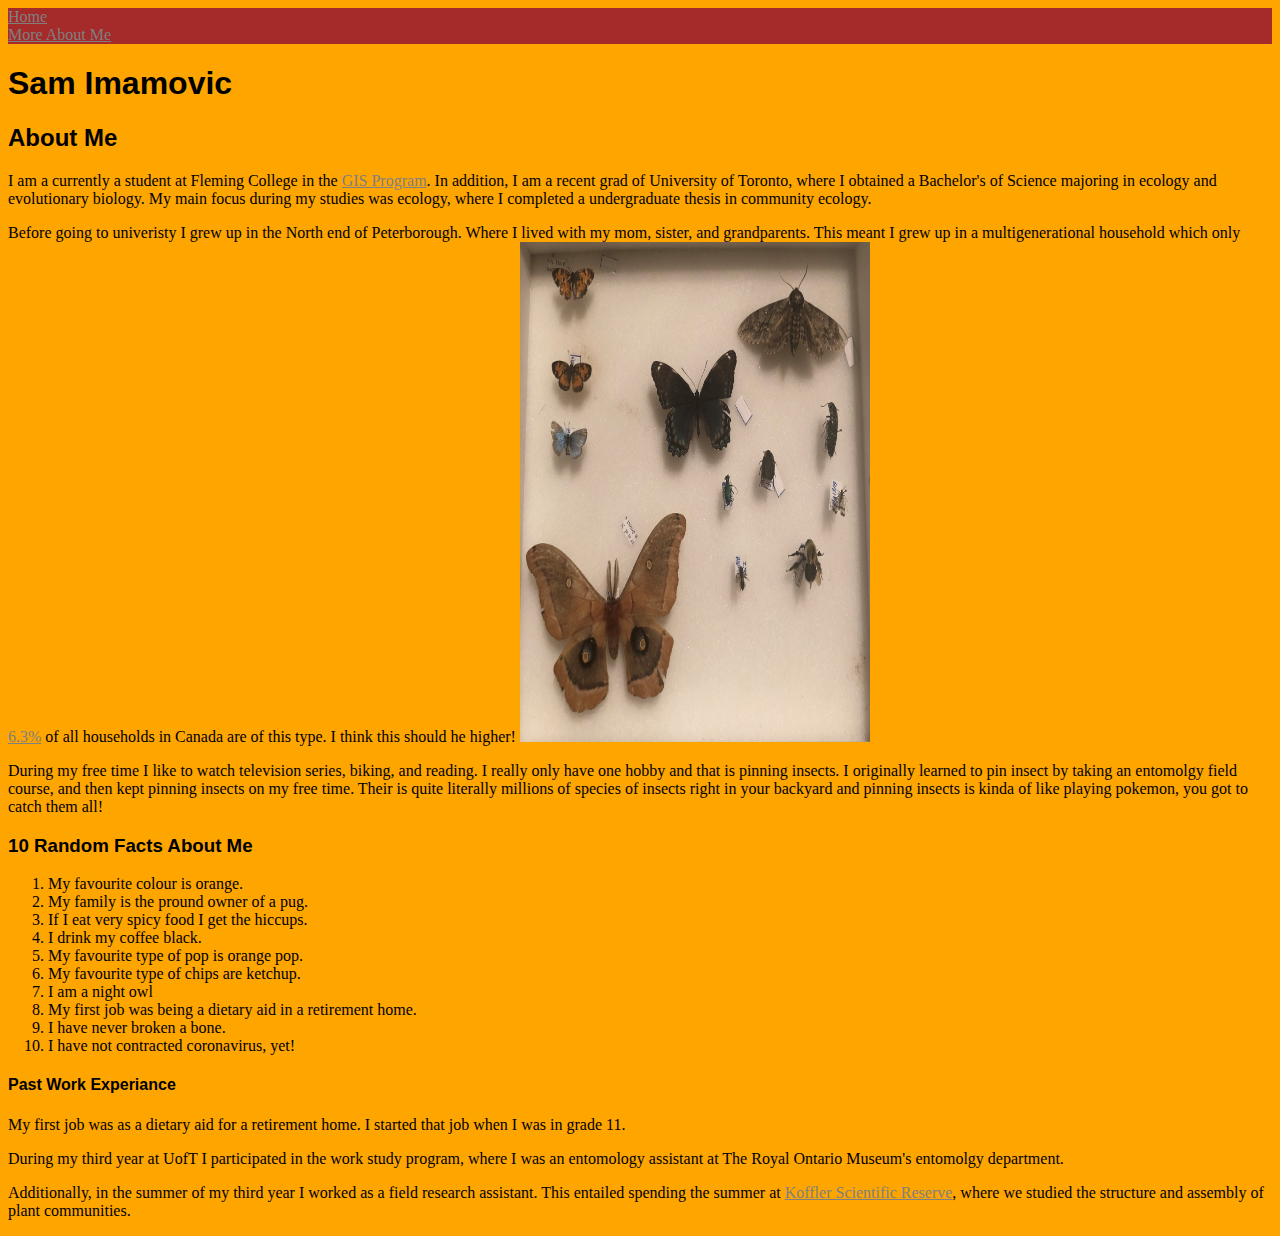
==== index.html @ 1cf83011 "Update index.html" ====
<!DOCTYPE html>
<html>
<head>
<meta name="viewport" content="width=device-width, initial-scale=1.0">
<link rel="stylesheet" href="mystyle.css"> 
  <title>Sam Imamovic</title>
  
</head>
<body>
<ul id="NavBar">
  <li><a href=index.html>Home</a></li>
  <li><a href=/pagetwo.html>More About Me</a></li>
</ul>

<h1 class="Title"> Sam Imamovic </h1>
  
<h2 class="Title"> About Me </h2> 

<p>I am a currently a student at Fleming College in the <a href="https://flemingcollege.ca/programs/geographic-information-systems-applications-specialist">GIS Program</a>. In addition, I am a recent grad of University of Toronto, where I obtained a Bachelor's of Science majoring in ecology and evolutionary biology. My main focus during my studies was ecology, where I completed a undergraduate thesis in community ecology. </p>  
  
<p> Before going to univeristy I grew up in the North end of Peterborough. Where I lived with my mom, sister, and grandparents. This meant I grew up in a multigenerational household which only <a href="https://www150.statcan.gc.ca/n1/pub/89-28-0001/2018001/article/00011-eng.htm?wbdisable=true">6.3%</a> of all households in Canada are of this type. I think this should he higher!  

<img id= "ImageOne" src="/ImageOne.JPG" alt="Pinned Insects"width="350" height="500">
  
<p> During my free time I like to watch television series, biking, and reading. I really only have one hobby and that is pinning insects. I originally learned to pin insect by taking an entomolgy field course, and then kept pinning insects on my free time. Their is quite literally millions of species of insects right in your backyard and pinning insects is kinda of like playing pokemon, you got to catch them all! </p>
 
<h3 class="Title"> 10 Random Facts About Me </h3>
  
  <ol>
    <li> My favourite colour is orange.</li>
    <li> My family is the pround owner of a pug.</li>
    <li> If I eat very spicy food I get the hiccups.</li>
    <li> I drink my coffee black. </li>
    <li> My favourite type of pop is orange pop. </li>
    <li> My favourite type of chips are ketchup. </li> 
    <li> I am a night owl</li>
    <li> My first job was being a dietary aid in a retirement home.</li>
    <li> I have never broken a bone.</li>
    <li> I have not contracted coronavirus, yet!</li>
  </ol>

<h4 class="Title"> Past Work Experiance </h4>
  
<p> My first job was as a dietary aid for a retirement home. I started that job when I was in grade 11. </p>
  
<p>During my third year at UofT I participated in the work study program, where I was an entomology assistant at The Royal Ontario Museum's entomolgy department. </p>
  
<p> Additionally, in the summer of my third year I worked as a field research assistant. This entailed spending the summer at <a href="https://ksr.utoronto.ca/about-us/">Koffler Scientific Reserve</a>, where we studied the structure and assembly of plant communities. </p>
  
</body>
</html>
---- mystyle.css ----
#NavBar {
  list-style-type: none;
  margin: 0;
  padding: 0;
} 

#NavBar li a {
  display: block;
  background-color: brown;
}

body {
  background-color: orange;
}

.Title {
  font-family: Arial, Helvetica, sans-serif
}

p {
  font-family: "Times New Roman", Times, serif
}

a:link {
  color: gray;
}

a:visited {
  color: black;
  text-decoration: none;
}

a:hover {
  color: yellow;
}

a:active {
  color: orange;
}

table {
  border-collapse: collapse;
}

table, th, td {
  border: 2px solid black;
}

table {
  width: 50%;
}

th { 
  text-align: left;
}

tr:hover {background-color: yellow;}

ul.ShowList {
  list-style-type: circle;
}
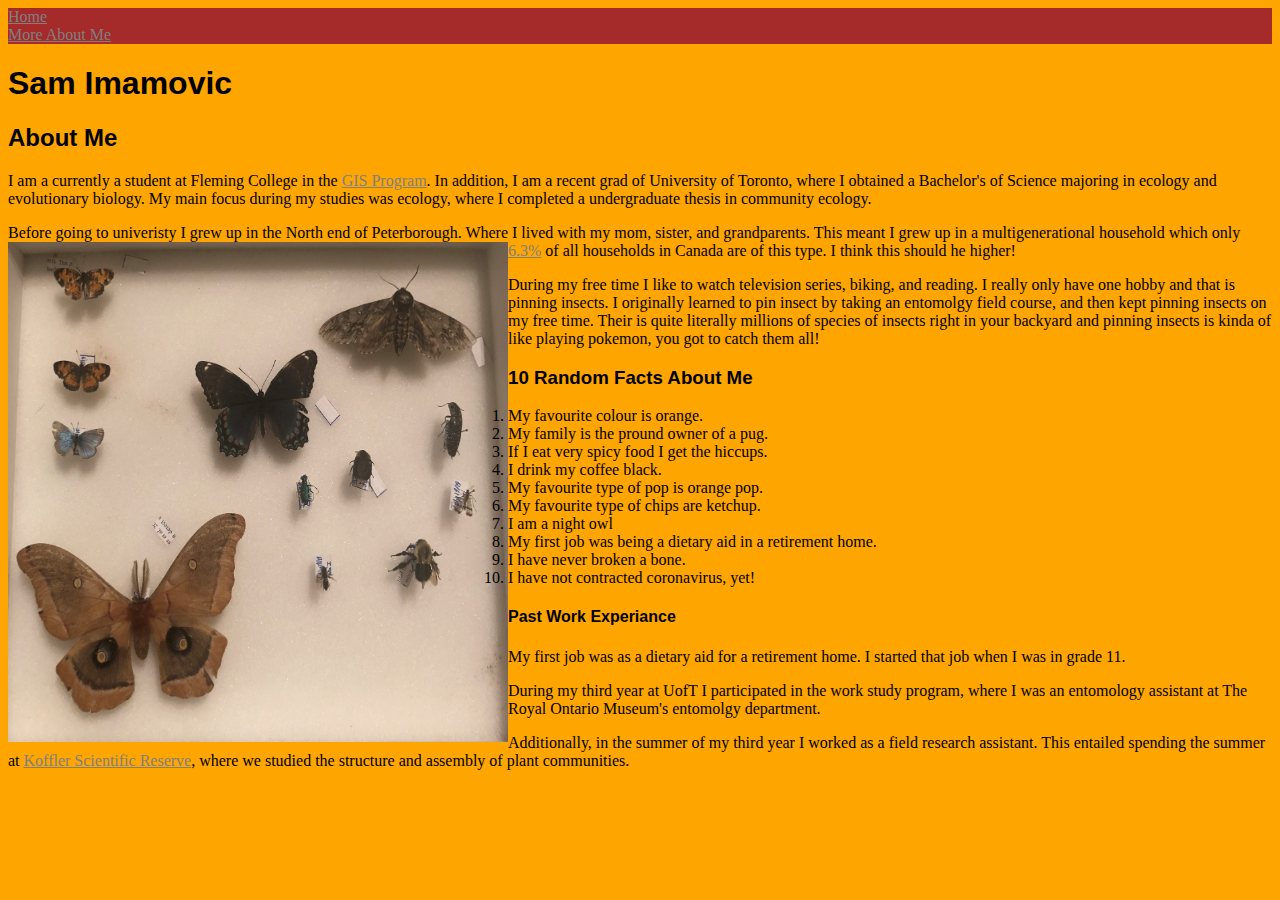
==== commit b35c1c3f: "Update index.html" ====
--- a/index.html
+++ b/index.html
@@ -20,7 +20,7 @@
   
 <p> Before going to univeristy I grew up in the North end of Peterborough. Where I lived with my mom, sister, and grandparents. This meant I grew up in a multigenerational household which only <a href="https://www150.statcan.gc.ca/n1/pub/89-28-0001/2018001/article/00011-eng.htm?wbdisable=true">6.3%</a> of all households in Canada are of this type. I think this should he higher!  
 
-<img id= "ImageOne" src="/ImageOne.JPG" alt="Pinned Insects"width="350" height="500">
+<img id= "ImageOne" src="/ImageOne.JPG" alt="Pinned Insects"width="500" height="500">
   
 <p> During my free time I like to watch television series, biking, and reading. I really only have one hobby and that is pinning insects. I originally learned to pin insect by taking an entomolgy field course, and then kept pinning insects on my free time. Their is quite literally millions of species of insects right in your backyard and pinning insects is kinda of like playing pokemon, you got to catch them all! </p>
  
--- a/mystyle.css
+++ b/mystyle.css
@@ -59,3 +59,7 @@
 ul.ShowList {
   list-style-type: circle;
 }
+
+#ImageOne {
+  float: left;
+}
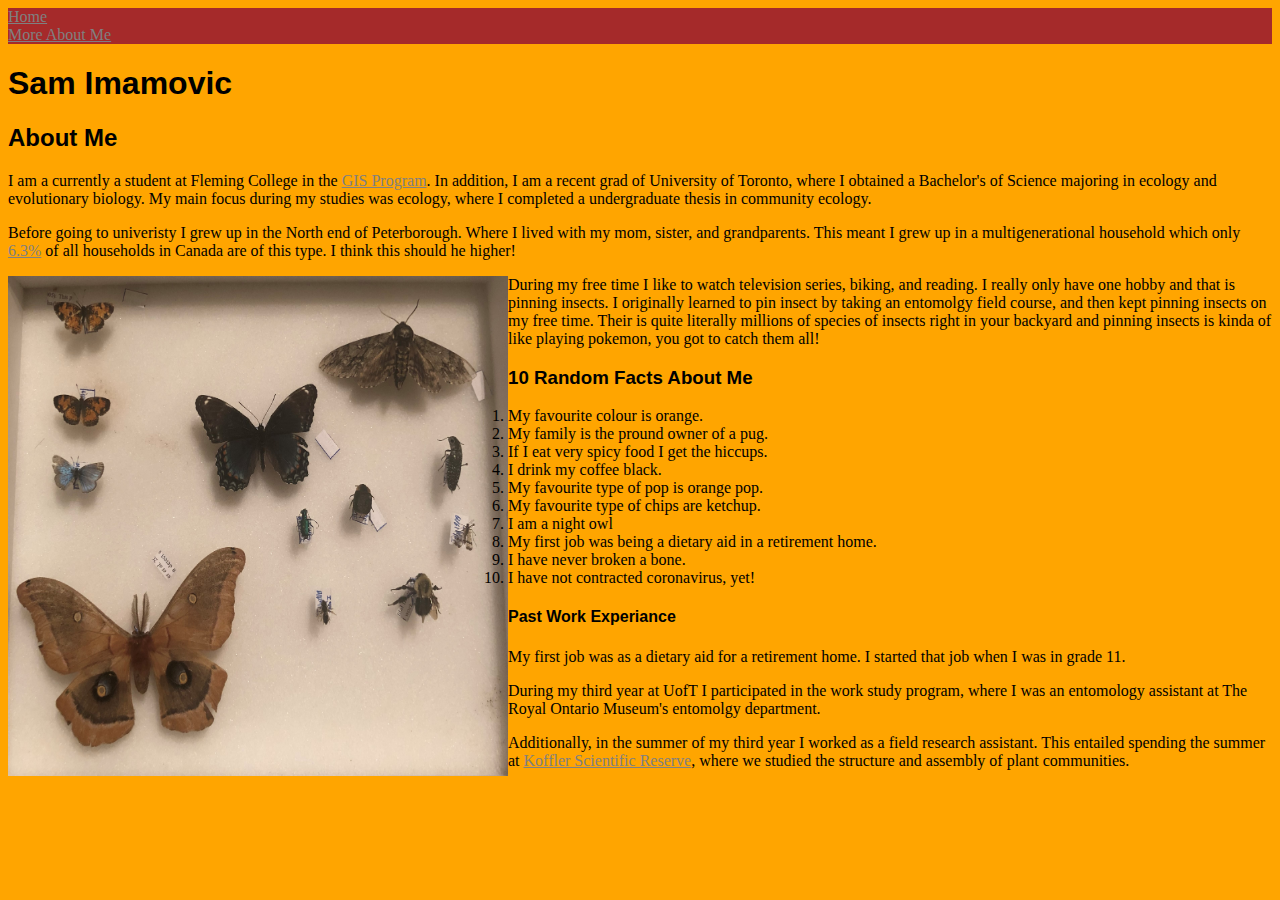
==== commit ba18e035: "Update index.html" ====
--- a/index.html
+++ b/index.html
@@ -19,10 +19,8 @@
 <p>I am a currently a student at Fleming College in the <a href="https://flemingcollege.ca/programs/geographic-information-systems-applications-specialist">GIS Program</a>. In addition, I am a recent grad of University of Toronto, where I obtained a Bachelor's of Science majoring in ecology and evolutionary biology. My main focus during my studies was ecology, where I completed a undergraduate thesis in community ecology. </p>  
   
 <p> Before going to univeristy I grew up in the North end of Peterborough. Where I lived with my mom, sister, and grandparents. This meant I grew up in a multigenerational household which only <a href="https://www150.statcan.gc.ca/n1/pub/89-28-0001/2018001/article/00011-eng.htm?wbdisable=true">6.3%</a> of all households in Canada are of this type. I think this should he higher!  
-
-<img id= "ImageOne" src="/ImageOne.JPG" alt="Pinned Insects"width="500" height="500">
   
-<p> During my free time I like to watch television series, biking, and reading. I really only have one hobby and that is pinning insects. I originally learned to pin insect by taking an entomolgy field course, and then kept pinning insects on my free time. Their is quite literally millions of species of insects right in your backyard and pinning insects is kinda of like playing pokemon, you got to catch them all! </p>
+<p> <img id= "ImageOne" src="/ImageOne.JPG" alt="Pinned Insects"width="500" height="500"> During my free time I like to watch television series, biking, and reading. I really only have one hobby and that is pinning insects. I originally learned to pin insect by taking an entomolgy field course, and then kept pinning insects on my free time. Their is quite literally millions of species of insects right in your backyard and pinning insects is kinda of like playing pokemon, you got to catch them all! </p>
  
 <h3 class="Title"> 10 Random Facts About Me </h3>
   
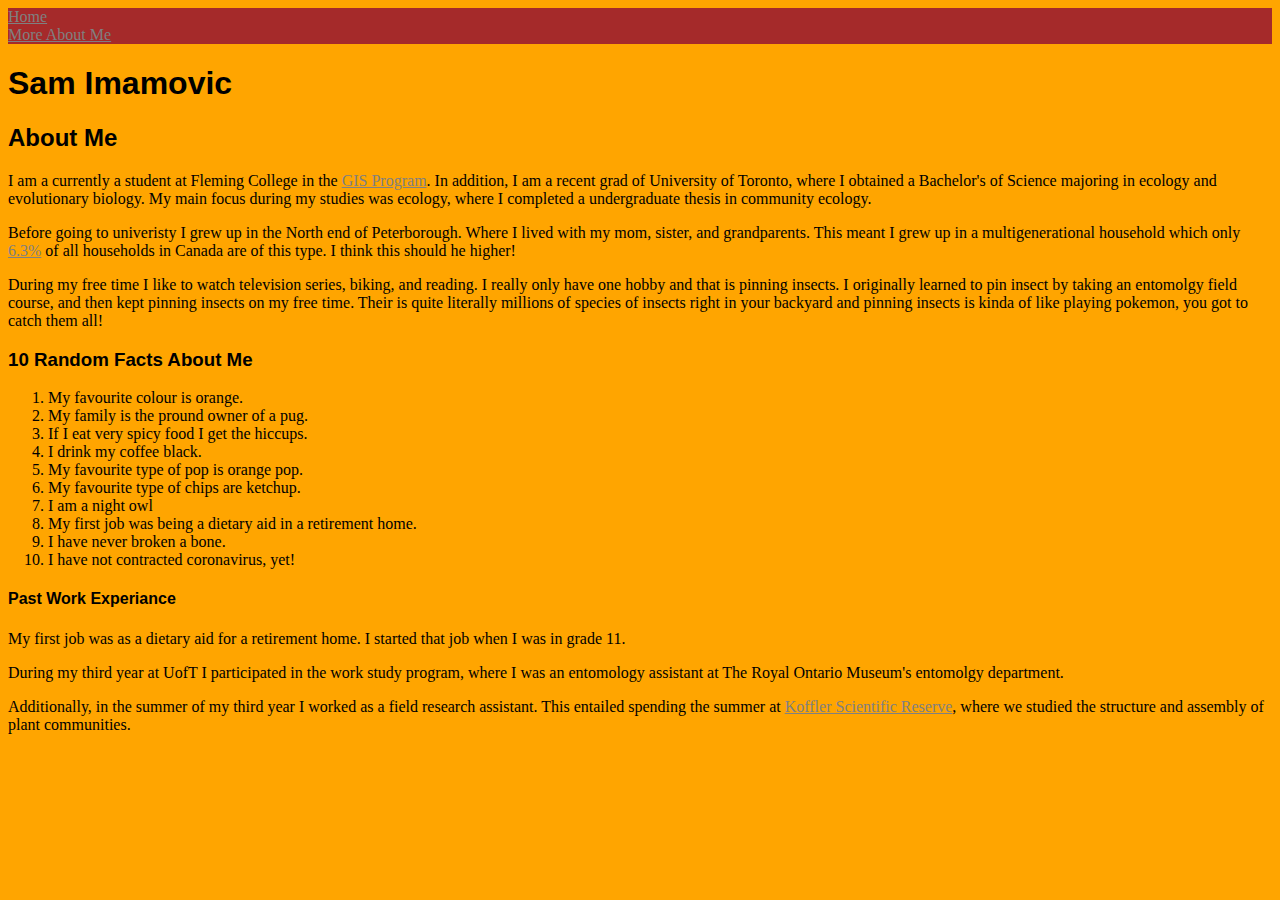
==== commit 40481131: "Update index.html" ====
--- a/index.html
+++ b/index.html
@@ -20,7 +20,7 @@
   
 <p> Before going to univeristy I grew up in the North end of Peterborough. Where I lived with my mom, sister, and grandparents. This meant I grew up in a multigenerational household which only <a href="https://www150.statcan.gc.ca/n1/pub/89-28-0001/2018001/article/00011-eng.htm?wbdisable=true">6.3%</a> of all households in Canada are of this type. I think this should he higher!  
   
-<p> <img id= "ImageOne" src="/ImageOne.JPG" alt="Pinned Insects"width="500" height="500"> During my free time I like to watch television series, biking, and reading. I really only have one hobby and that is pinning insects. I originally learned to pin insect by taking an entomolgy field course, and then kept pinning insects on my free time. Their is quite literally millions of species of insects right in your backyard and pinning insects is kinda of like playing pokemon, you got to catch them all! </p>
+<p> During my free time I like to watch television series, biking, and reading. I really only have one hobby and that is pinning insects. I originally learned to pin insect by taking an entomolgy field course, and then kept pinning insects on my free time. Their is quite literally millions of species of insects right in your backyard and pinning insects is kinda of like playing pokemon, you got to catch them all! </p>
  
 <h3 class="Title"> 10 Random Facts About Me </h3>
   
--- a/mystyle.css
+++ b/mystyle.css
@@ -61,5 +61,7 @@
 }
 
 #ImageOne {
-  float: left;
+  float: left
+  clear: both
+  margin-right:20px;
 }
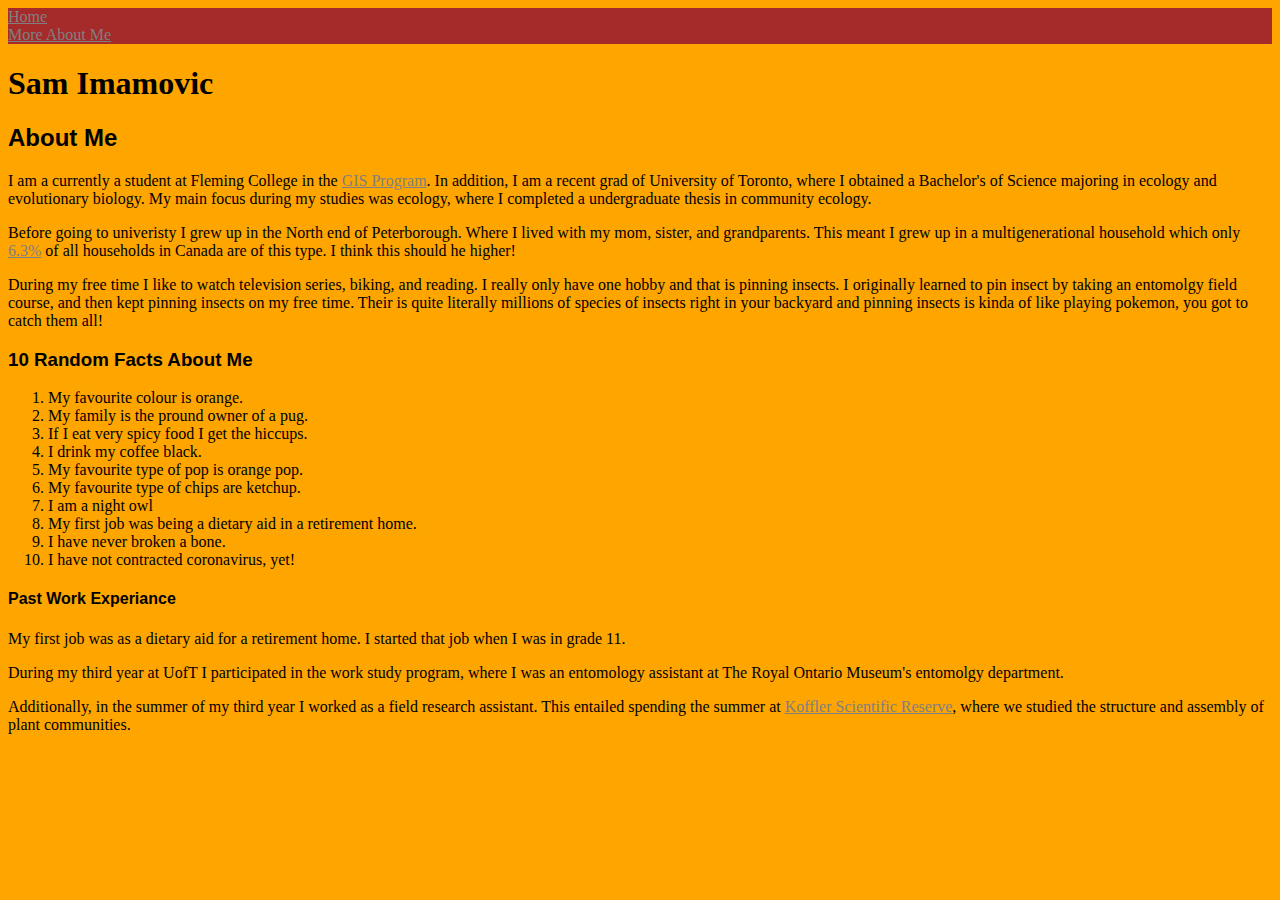
==== commit a98c9a05: "Update index.html" ====
--- a/index.html
+++ b/index.html
@@ -1,24 +1,28 @@
 <!DOCTYPE html>
 <html>
 <head>
+  
+<!--One of four items to be marked for step 3 (response design) -->  
 <meta name="viewport" content="width=device-width, initial-scale=1.0">
 <link rel="stylesheet" href="mystyle.css"> 
   <title>Sam Imamovic</title>
   
 </head>
 <body>
+
+<!-- One of four items to be marked for step 3 (navigation bar)--> 
 <ul id="NavBar">
   <li><a href=index.html>Home</a></li>
   <li><a href=/pagetwo.html>More About Me</a></li>
 </ul>
-
-<h1 class="Title"> Sam Imamovic </h1>
+  
+<h1 class="MainTitle"> Sam Imamovic </h1>
   
 <h2 class="Title"> About Me </h2> 
 
-<p>I am a currently a student at Fleming College in the <a href="https://flemingcollege.ca/programs/geographic-information-systems-applications-specialist">GIS Program</a>. In addition, I am a recent grad of University of Toronto, where I obtained a Bachelor's of Science majoring in ecology and evolutionary biology. My main focus during my studies was ecology, where I completed a undergraduate thesis in community ecology. </p>  
+<p>I am a currently a student at Fleming College in the <!-- One of four items to be marked for step 3 (external link 1)--> <a href="https://flemingcollege.ca/programs/geographic-information-systems-applications-specialist">GIS Program</a>. In addition, I am a recent grad of University of Toronto, where I obtained a Bachelor's of Science majoring in ecology and evolutionary biology. My main focus during my studies was ecology, where I completed a undergraduate thesis in community ecology. </p>  
   
-<p> Before going to univeristy I grew up in the North end of Peterborough. Where I lived with my mom, sister, and grandparents. This meant I grew up in a multigenerational household which only <a href="https://www150.statcan.gc.ca/n1/pub/89-28-0001/2018001/article/00011-eng.htm?wbdisable=true">6.3%</a> of all households in Canada are of this type. I think this should he higher!  
+<p> Before going to univeristy I grew up in the North end of Peterborough. Where I lived with my mom, sister, and grandparents. This meant I grew up in a multigenerational household which only <!-- One of four items to be marked for step 3 (extrenal link 2)--> <a href="https://www150.statcan.gc.ca/n1/pub/89-28-0001/2018001/article/00011-eng.htm?wbdisable=true">6.3%</a> of all households in Canada are of this type. I think this should he higher!  
   
 <p> During my free time I like to watch television series, biking, and reading. I really only have one hobby and that is pinning insects. I originally learned to pin insect by taking an entomolgy field course, and then kept pinning insects on my free time. Their is quite literally millions of species of insects right in your backyard and pinning insects is kinda of like playing pokemon, you got to catch them all! </p>
  
@@ -43,7 +47,7 @@
   
 <p>During my third year at UofT I participated in the work study program, where I was an entomology assistant at The Royal Ontario Museum's entomolgy department. </p>
   
-<p> Additionally, in the summer of my third year I worked as a field research assistant. This entailed spending the summer at <a href="https://ksr.utoronto.ca/about-us/">Koffler Scientific Reserve</a>, where we studied the structure and assembly of plant communities. </p>
+<p> Additionally, in the summer of my third year I worked as a field research assistant. This entailed spending the summer at <!-- One of four items to be marked for step 3 (external link 3)--> <a href="https://ksr.utoronto.ca/about-us/">Koffler Scientific Reserve</a>, where we studied the structure and assembly of plant communities. </p>
   
 </body>
 </html>
--- a/mystyle.css
+++ b/mystyle.css
@@ -15,6 +15,10 @@
 
 .Title {
   font-family: Arial, Helvetica, sans-serif
+}
+
+h1 {
+  text-align: centre;
 }
 
 p {
@@ -59,9 +63,3 @@
 ul.ShowList {
   list-style-type: circle;
 }
-
-#ImageOne {
-  float: left
-  clear: both
-  margin-right:20px;
-}
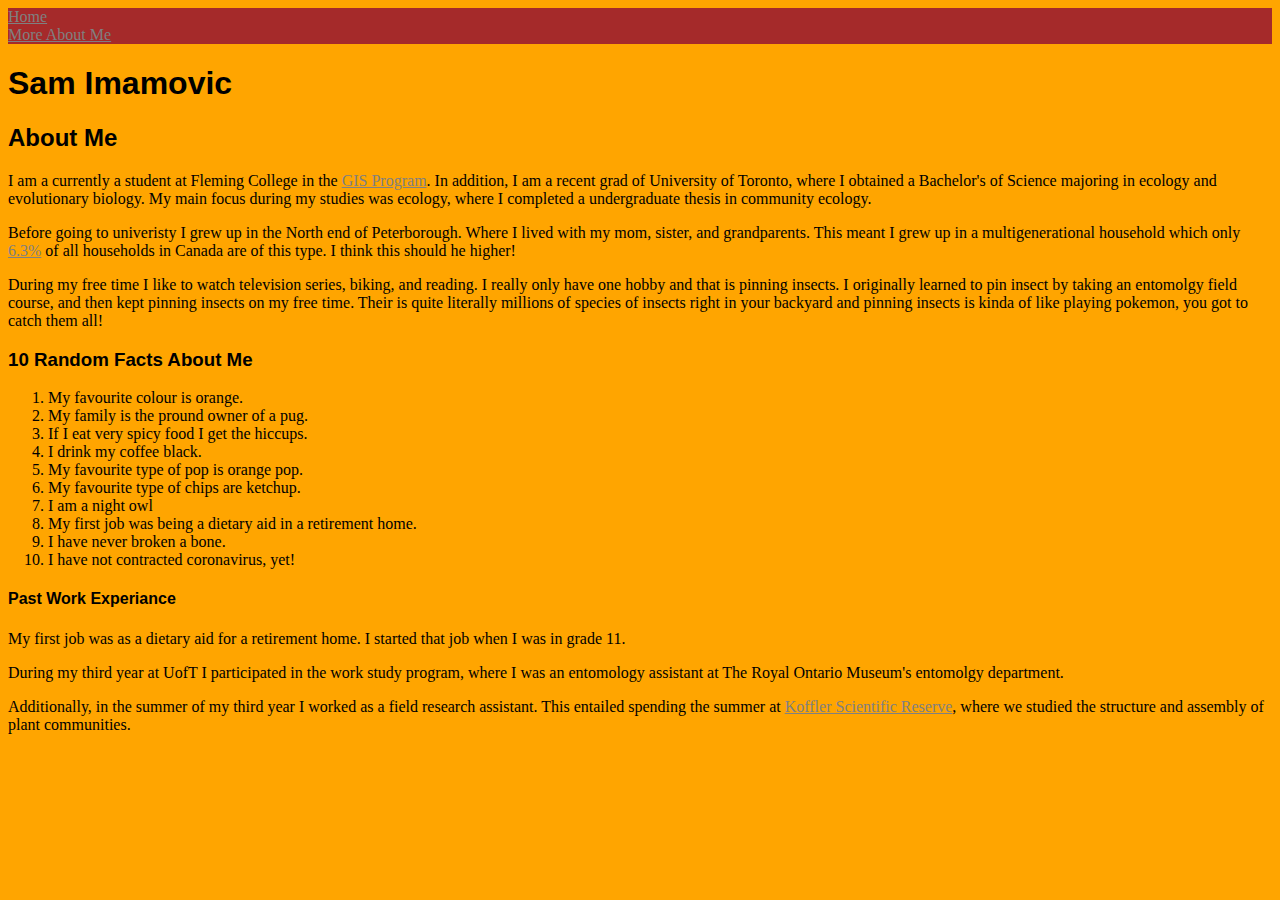
==== commit e2de94b3: "Update index.html" ====
--- a/index.html
+++ b/index.html
@@ -16,7 +16,7 @@
   <li><a href=/pagetwo.html>More About Me</a></li>
 </ul>
   
-<h1 class="MainTitle"> Sam Imamovic </h1>
+<h1 class="Title"> Sam Imamovic </h1>
   
 <h2 class="Title"> About Me </h2> 
 
--- a/mystyle.css
+++ b/mystyle.css
@@ -17,7 +17,8 @@
   font-family: Arial, Helvetica, sans-serif
 }
 
-h1 {
+.MainTitle {
+  font-family: Arial, Helvetica, sans-serif
   text-align: centre;
 }
 
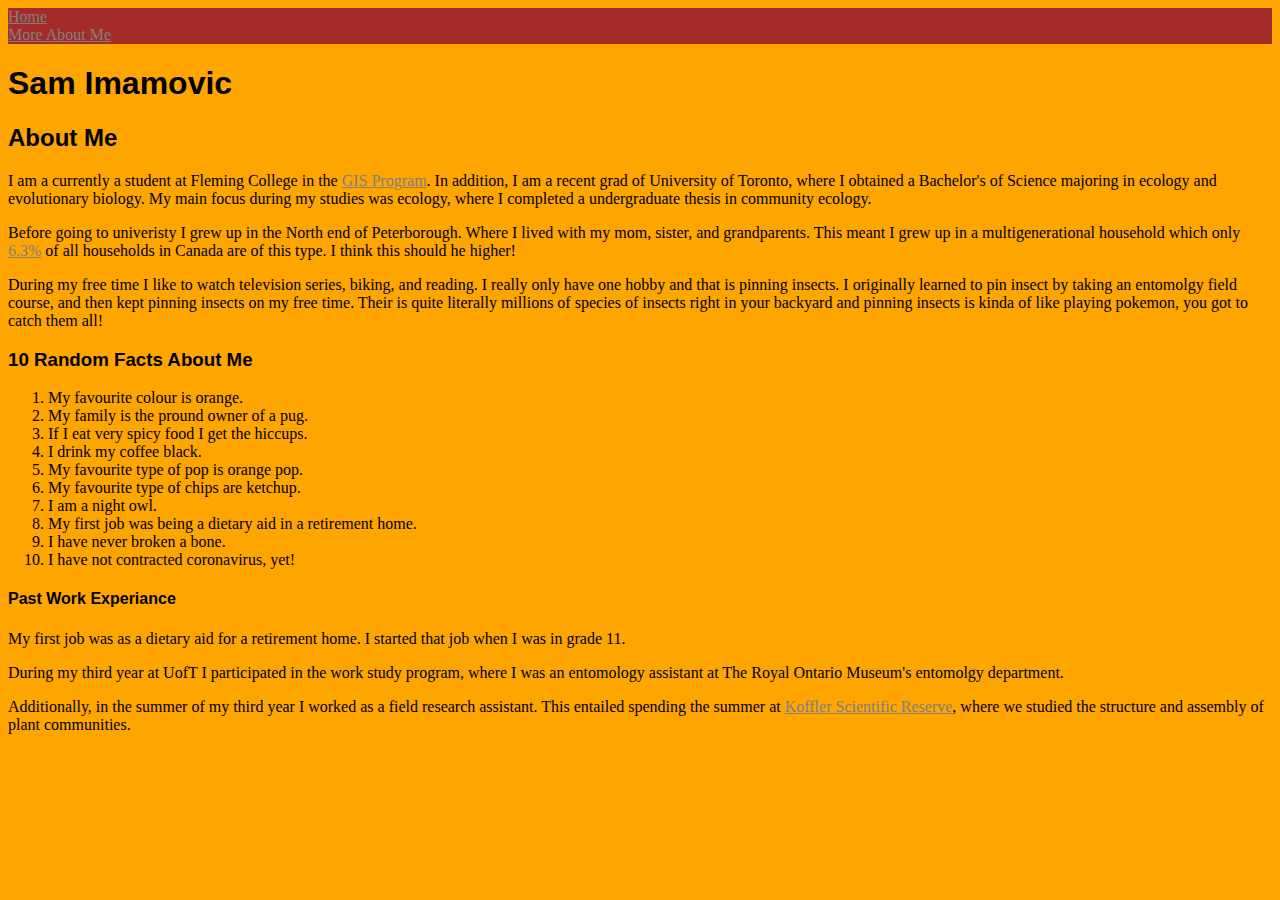
==== commit 80ff8cf8: "Update index.html" ====
--- a/index.html
+++ b/index.html
@@ -1,5 +1,5 @@
 <!DOCTYPE html>
-<html>
+<html lang="en">
 <head>
   
 <!--One of four items to be marked for step 3 (response design) -->  
@@ -35,7 +35,7 @@
     <li> I drink my coffee black. </li>
     <li> My favourite type of pop is orange pop. </li>
     <li> My favourite type of chips are ketchup. </li> 
-    <li> I am a night owl</li>
+    <li> I am a night owl.</li>
     <li> My first job was being a dietary aid in a retirement home.</li>
     <li> I have never broken a bone.</li>
     <li> I have not contracted coronavirus, yet!</li>
--- a/mystyle.css
+++ b/mystyle.css
@@ -15,11 +15,6 @@
 
 .Title {
   font-family: Arial, Helvetica, sans-serif
-}
-
-.MainTitle {
-  font-family: Arial, Helvetica, sans-serif
-  text-align: centre;
 }
 
 p {
